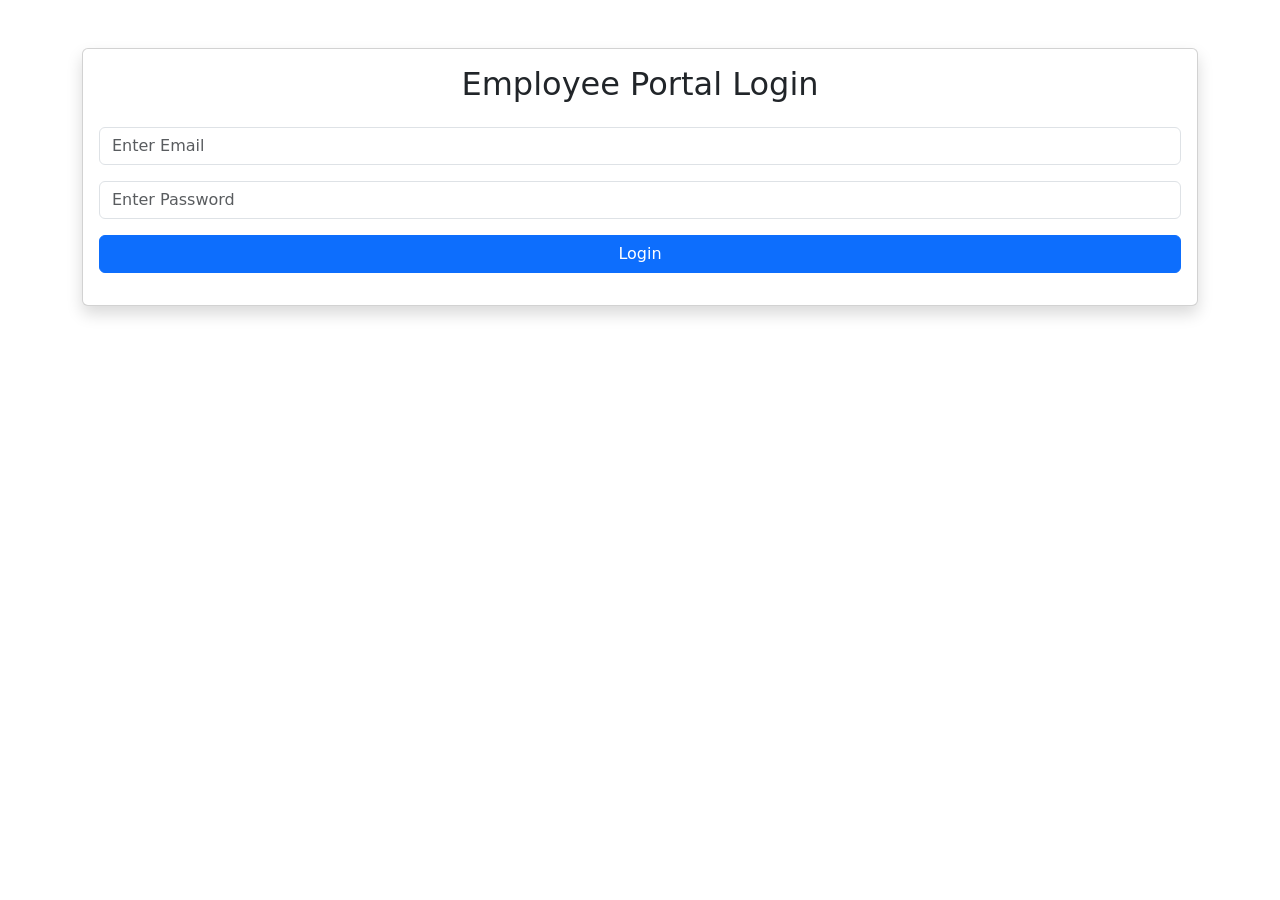
==== day2/index.html @ 1e19bf75 "Create index.html" ====
<!DOCTYPE html>
<html lang="en">
<head>
    <meta charset="UTF-8">
    <meta name="viewport" content="width=device-width, initial-scale=1.0">
    <title>Employee Management System</title>

    <link href="https://cdn.jsdelivr.net/npm/bootstrap@5.3.3/dist/css/bootstrap.min.css" rel="stylesheet">
    <link rel="stylesheet" href="style.css">
</head>
<body>

    <!-- Login Section -->
    <div class="container mt-5" id="loginSection">
        <div class="card login-card shadow">
            <div class="card-body">
                <h2 class="text-center mb-4">Employee Portal Login</h2>

                <input type="email" id="loginEmail" class="form-control mb-3" placeholder="Enter Email">

                <input type="password" id="loginPassword" class="form-control mb-3" placeholder="Enter Password">

                <button class="btn btn-primary w-100" onclick="login()">
                    Login
                </button>

                <p id="loginMessage" class="mt-3 text-center"></p>
            </div>
        </div>
    </div>

    <!-- Dashboard -->
    <div class="container mt-4 d-none" id="dashboard">

        <h1 class="text-center text-primary mb-4">
            Employee Management System
        </h1>

        <div class="counter-box">
            Total Employees:
            <span id="employeeCount">0</span>
        </div>

        <div class="card shadow p-4 mb-4">

            <h4>Add / Edit Employee</h4>

            <input type="hidden" id="editIndex">

            <div class="row">

                <div class="col-md-3">
                    <input type="text" id="name" class="form-control" placeholder="Employee Name">
                </div>

                <div class="col-md-3">
                    <input type="text" id="role" class="form-control" placeholder="Role">
                </div>

                <div class="col-md-2">
                    <input type="number" id="salary" class="form-control" placeholder="Salary">
                </div>

                <div class="col-md-4">
                    <input type="email" id="email" class="form-control" placeholder="Email">
                </div>

            </div>

            <button class="btn btn-success mt-3" onclick="saveEmployee()">
                Save Employee
            </button>

        </div>

        <input
            type="text"
            id="search"
            class="form-control mb-3"
            placeholder="Search Employee..."
            onkeyup="displayEmployees()"
        >

        <div class="table-responsive">

            <table class="table table-bordered table-hover">

                <thead class="table-primary">

                    <tr>
                        <th>ID</th>
                        <th>Name</th>
                        <th>Role</th>
                        <th>Salary</th>
                        <th>Email</th>
                        <th>Actions</th>
                    </tr>

                </thead>

                <tbody id="employeeTable"></tbody>

            </table>

        </div>

    </div>

<script src="script.js"></script>

</body>
</html>
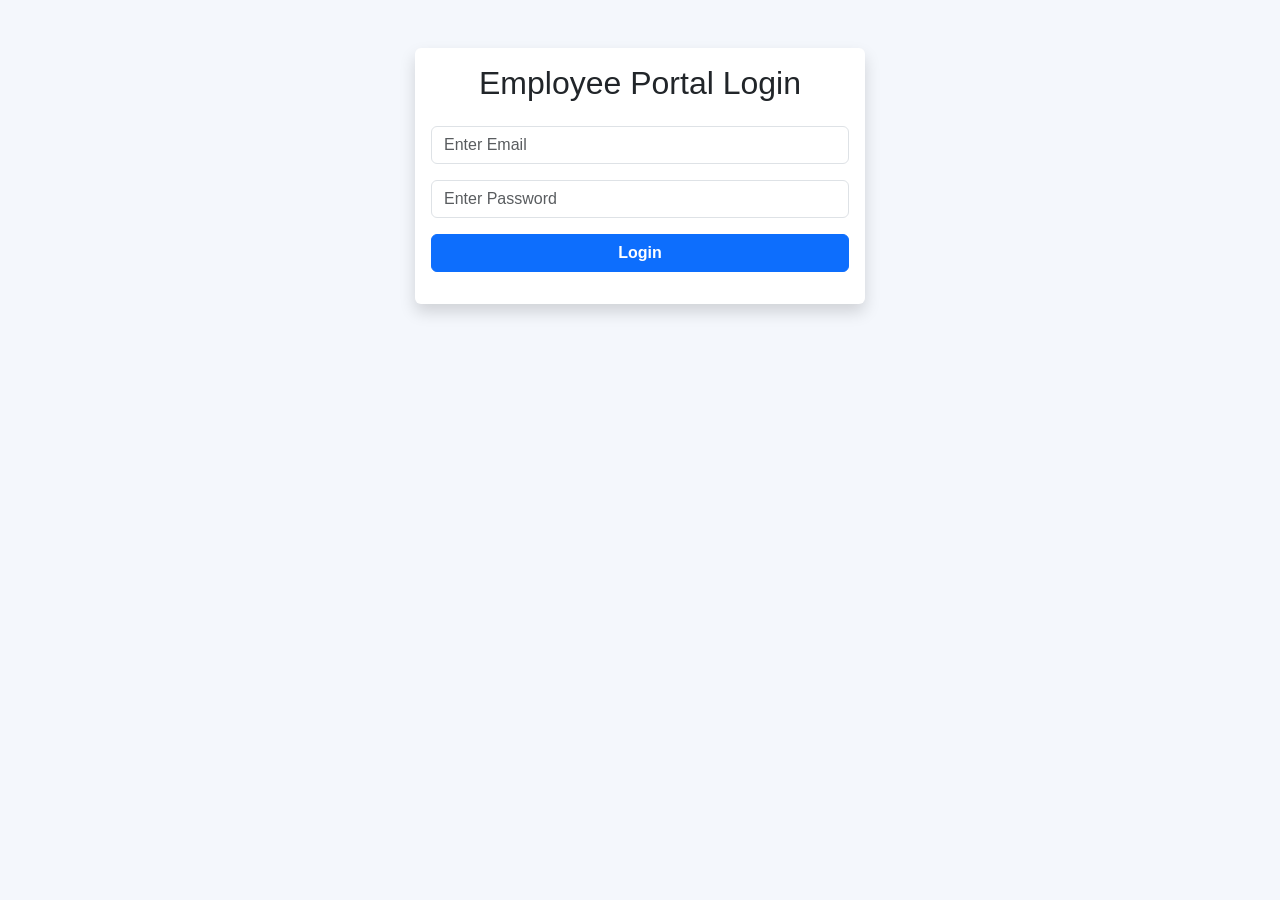
==== commit 3b38de5c: "Add files via upload" ====
--- a/day2/index.html
+++ b/day2/index.html
@@ -1,112 +1,112 @@
-<!DOCTYPE html>
-<html lang="en">
-<head>
-    <meta charset="UTF-8">
-    <meta name="viewport" content="width=device-width, initial-scale=1.0">
-    <title>Employee Management System</title>
-
-    <link href="https://cdn.jsdelivr.net/npm/bootstrap@5.3.3/dist/css/bootstrap.min.css" rel="stylesheet">
-    <link rel="stylesheet" href="style.css">
-</head>
-<body>
-
-    <!-- Login Section -->
-    <div class="container mt-5" id="loginSection">
-        <div class="card login-card shadow">
-            <div class="card-body">
-                <h2 class="text-center mb-4">Employee Portal Login</h2>
-
-                <input type="email" id="loginEmail" class="form-control mb-3" placeholder="Enter Email">
-
-                <input type="password" id="loginPassword" class="form-control mb-3" placeholder="Enter Password">
-
-                <button class="btn btn-primary w-100" onclick="login()">
-                    Login
-                </button>
-
-                <p id="loginMessage" class="mt-3 text-center"></p>
-            </div>
-        </div>
-    </div>
-
-    <!-- Dashboard -->
-    <div class="container mt-4 d-none" id="dashboard">
-
-        <h1 class="text-center text-primary mb-4">
-            Employee Management System
-        </h1>
-
-        <div class="counter-box">
-            Total Employees:
-            <span id="employeeCount">0</span>
-        </div>
-
-        <div class="card shadow p-4 mb-4">
-
-            <h4>Add / Edit Employee</h4>
-
-            <input type="hidden" id="editIndex">
-
-            <div class="row">
-
-                <div class="col-md-3">
-                    <input type="text" id="name" class="form-control" placeholder="Employee Name">
-                </div>
-
-                <div class="col-md-3">
-                    <input type="text" id="role" class="form-control" placeholder="Role">
-                </div>
-
-                <div class="col-md-2">
-                    <input type="number" id="salary" class="form-control" placeholder="Salary">
-                </div>
-
-                <div class="col-md-4">
-                    <input type="email" id="email" class="form-control" placeholder="Email">
-                </div>
-
-            </div>
-
-            <button class="btn btn-success mt-3" onclick="saveEmployee()">
-                Save Employee
-            </button>
-
-        </div>
-
-        <input
-            type="text"
-            id="search"
-            class="form-control mb-3"
-            placeholder="Search Employee..."
-            onkeyup="displayEmployees()"
-        >
-
-        <div class="table-responsive">
-
-            <table class="table table-bordered table-hover">
-
-                <thead class="table-primary">
-
-                    <tr>
-                        <th>ID</th>
-                        <th>Name</th>
-                        <th>Role</th>
-                        <th>Salary</th>
-                        <th>Email</th>
-                        <th>Actions</th>
-                    </tr>
-
-                </thead>
-
-                <tbody id="employeeTable"></tbody>
-
-            </table>
-
-        </div>
-
-    </div>
-
-<script src="script.js"></script>
-
-</body>
-</html>
+<!DOCTYPE html>
+<html lang="en">
+<head>
+    <meta charset="UTF-8">
+    <meta name="viewport" content="width=device-width, initial-scale=1.0">
+    <title>Employee Management System</title>
+
+    <link href="https://cdn.jsdelivr.net/npm/bootstrap@5.3.3/dist/css/bootstrap.min.css" rel="stylesheet">
+    <link rel="stylesheet" href="style.css">
+</head>
+<body>
+
+    <!-- Login Section -->
+    <div class="container mt-5" id="loginSection">
+        <div class="card login-card shadow">
+            <div class="card-body">
+                <h2 class="text-center mb-4">Employee Portal Login</h2>
+
+                <input type="email" id="loginEmail" class="form-control mb-3" placeholder="Enter Email">
+
+                <input type="password" id="loginPassword" class="form-control mb-3" placeholder="Enter Password">
+
+                <button class="btn btn-primary w-100" onclick="login()">
+                    Login
+                </button>
+
+                <p id="loginMessage" class="mt-3 text-center"></p>
+            </div>
+        </div>
+    </div>
+
+    <!-- Dashboard -->
+    <div class="container mt-4 d-none" id="dashboard">
+
+        <h1 class="text-center text-primary mb-4">
+            Employee Management System
+        </h1>
+
+        <div class="counter-box">
+            Total Employees:
+            <span id="employeeCount">0</span>
+        </div>
+
+        <div class="card shadow p-4 mb-4">
+
+            <h4>Add / Edit Employee</h4>
+
+            <input type="hidden" id="editIndex">
+
+            <div class="row">
+
+                <div class="col-md-3">
+                    <input type="text" id="name" class="form-control" placeholder="Employee Name">
+                </div>
+
+                <div class="col-md-3">
+                    <input type="text" id="role" class="form-control" placeholder="Role">
+                </div>
+
+                <div class="col-md-2">
+                    <input type="number" id="salary" class="form-control" placeholder="Salary">
+                </div>
+
+                <div class="col-md-4">
+                    <input type="email" id="email" class="form-control" placeholder="Email">
+                </div>
+
+            </div>
+
+            <button class="btn btn-success mt-3" onclick="saveEmployee()">
+                Save Employee
+            </button>
+
+        </div>
+
+        <input
+            type="text"
+            id="search"
+            class="form-control mb-3"
+            placeholder="Search Employee..."
+            onkeyup="displayEmployees()"
+        >
+
+        <div class="table-responsive">
+
+            <table class="table table-bordered table-hover">
+
+                <thead class="table-primary">
+
+                    <tr>
+                        <th>ID</th>
+                        <th>Name</th>
+                        <th>Role</th>
+                        <th>Salary</th>
+                        <th>Email</th>
+                        <th>Actions</th>
+                    </tr>
+
+                </thead>
+
+                <tbody id="employeeTable"></tbody>
+
+            </table>
+
+        </div>
+
+    </div>
+
+<script src="script.js"></script>
+
+</body>
+</html>
--- a/day2/style.css
+++ b/day2/style.css
@@ -0,0 +1,36 @@
+body{
+    background:#f4f7fc;
+    font-family:Arial, sans-serif;
+}
+
+.login-card{
+    max-width:450px;
+    margin:auto;
+}
+
+.counter-box{
+    background:#0d6efd;
+    color:white;
+    padding:15px;
+    margin-bottom:20px;
+    border-radius:8px;
+    font-size:20px;
+    font-weight:bold;
+    text-align:center;
+}
+
+.card{
+    border:none;
+}
+
+table{
+    background:white;
+}
+
+.btn{
+    font-weight:600;
+}
+
+h1{
+    font-weight:bold;
+}
